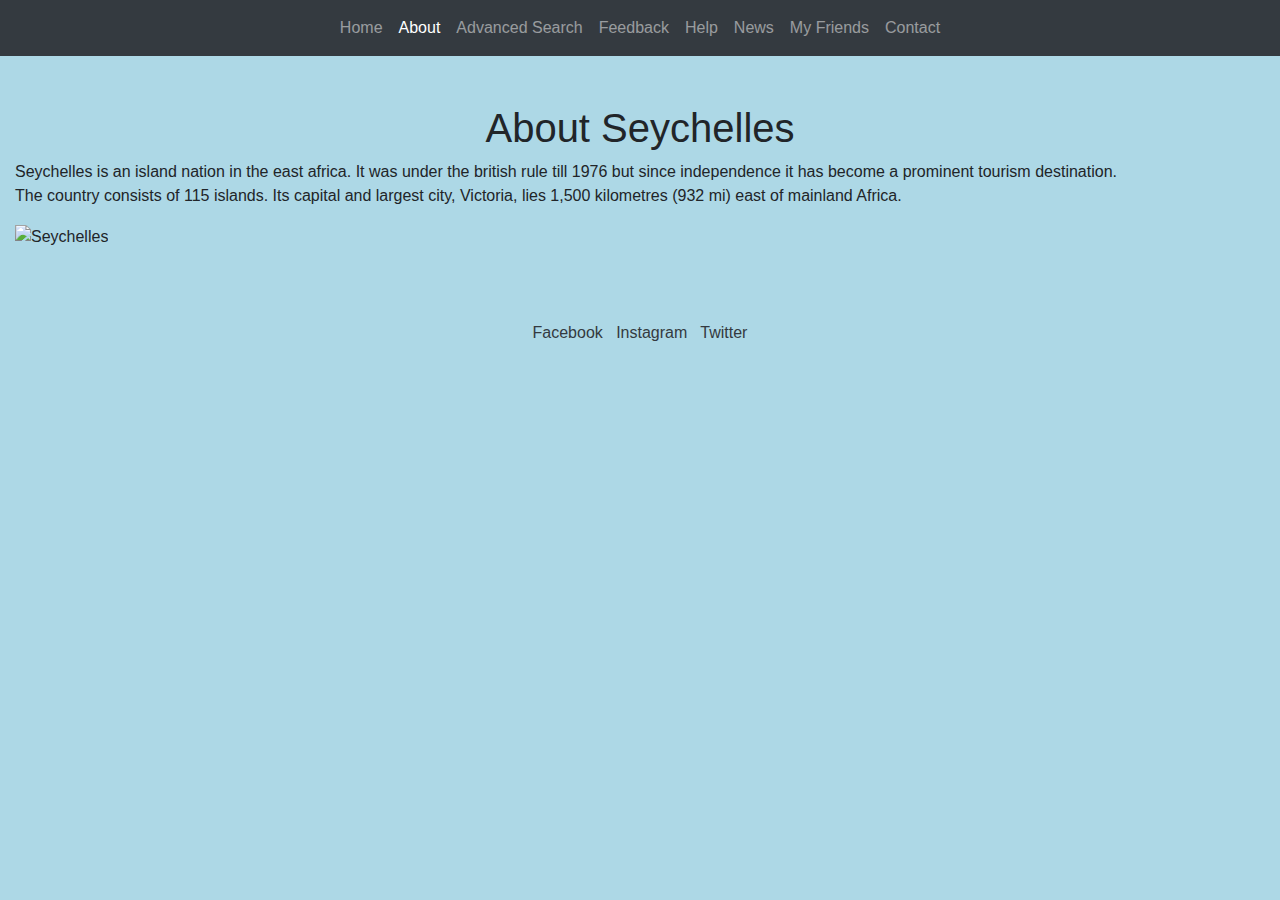
==== about.html @ 707e42c7 "Updated" ====
<!DOCTYPE html>
<html lang="en">
<head>
    <meta charset="UTF-8">
    <meta http-equiv="X-UA-Compatible" content="IE=edge">
    <meta name="viewport" content="width=device-width, initial-scale=1.0">
    <title>About</title>

    <link rel="stylesheet" href="https://maxcdn.bootstrapcdn.com/bootstrap/4.5.2/css/bootstrap.min.css">
    <script src="https://ajax.googleapis.com/ajax/libs/jquery/3.5.1/jquery.min.js"></script>
    <script src="https://cdnjs.cloudflare.com/ajax/libs/popper.js/1.16.0/umd/popper.min.js"></script>
    <script src="https://maxcdn.bootstrapcdn.com/bootstrap/4.5.2/js/bootstrap.min.js"></script>
    <link rel="stylesheet" href="css/style.css">
    <script src="js/script.js"></script>
</head>
<body>

    <nav class="navbar navbar-expand-lg navbar-dark bg-dark">
        <button class="navbar-toggler" type="button" data-toggle="collapse" data-target="#navbarNav" aria-controls="navbarNav" aria-expanded="false" aria-label="Toggle navigation">
          <span class="navbar-toggler-icon"></span>
        </button>
        <div class="collapse navbar-collapse" id="navbarNav">
          <ul class="navbar-nav mx-auto">
            <li class="nav-item ">
                <a href="index.html" class="nav-link">Home</a>
            </li>
            <li class="nav-item active">
                <a href="about.html" class="nav-link">About</a>
            </li>
            <li class="nav-item">
                <a href="advancedsearch.html" class="nav-link">Advanced Search</a>
            </li>
            <li class="nav-item">
                <a href="feedback.html" class="nav-link">Feedback</a>
            </li>
            <li class="nav-item">
                <a href="help.html" class="nav-link">Help</a>
            </li>
            <li class="nav-item">
                <a href="news.html" class="nav-link">News</a>
            </li>
            <li class="nav-item">
                <a href="myfriends.html" class="nav-link">My Friends</a>
            </li>
            <li class="nav-item">
                <a href="contact.html" class="nav-link">Contact</a>
            </li>
            
          </ul>
        </div>
      </nav>

    
    
      <div class="container-fluid py-5">
        <h1>
            About Seychelles
        </h1>
        <p>
            Seychelles is an island nation in the east africa.
            It was under the british rule till 1976 but since 
            independence it has become a prominent tourism 
            destination. 
            <br />
            The country consists of 115 islands. 
            Its capital and largest city, Victoria, lies 1,500
             kilometres (932 mi) east of mainland Africa.
        </p>

        <img src="scimg.jpg" alt="Seychelles" class="img-fluid">

      </div>
    
    
    
    
    
    

    

    

    <footer class="py-4 text-center">
        <a class="text-dark" href="http://www.facebook.com" target="_blank">Facebook</a> &nbsp;
        <a class="text-dark" href="http://www.instagram.com" target="_blank">Instagram</a> &nbsp;
        <a class="text-dark" href="http://www.twitter.com" target="_blank">Twitter</a>
    </footer>
    
</body>
</html>
---- css/style.css ----
body{
    background-color: lightblue;
    font-family: 'Segoe UI', Tahoma, Geneva, Verdana, sans-serif;

}
h1{
    text-align: center;
}

table, th, td {
    border: 1px solid black;
}
    
legend {
    width: auto;
}

fieldset {
    min-width: 0;
    padding: revert;
    border: revert;
}
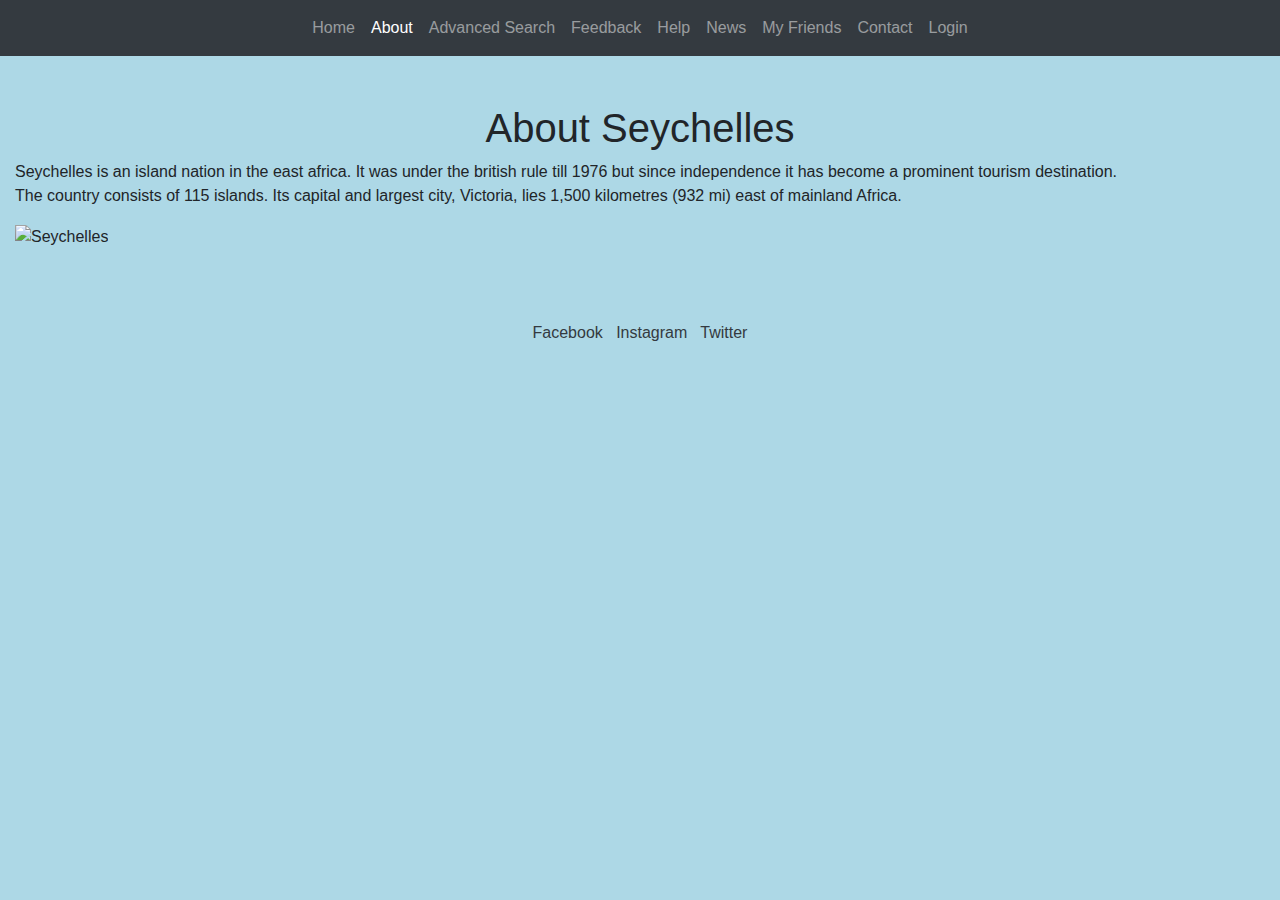
==== commit 65ef6cfa: "new" ====
--- a/about.html
+++ b/about.html
@@ -45,7 +45,9 @@
             <li class="nav-item">
                 <a href="contact.html" class="nav-link">Contact</a>
             </li>
-            
+            <li class="nav-item">
+                <a href="login.html" class="nav-link">Login</a>
+            </li>
           </ul>
         </div>
       </nav>
